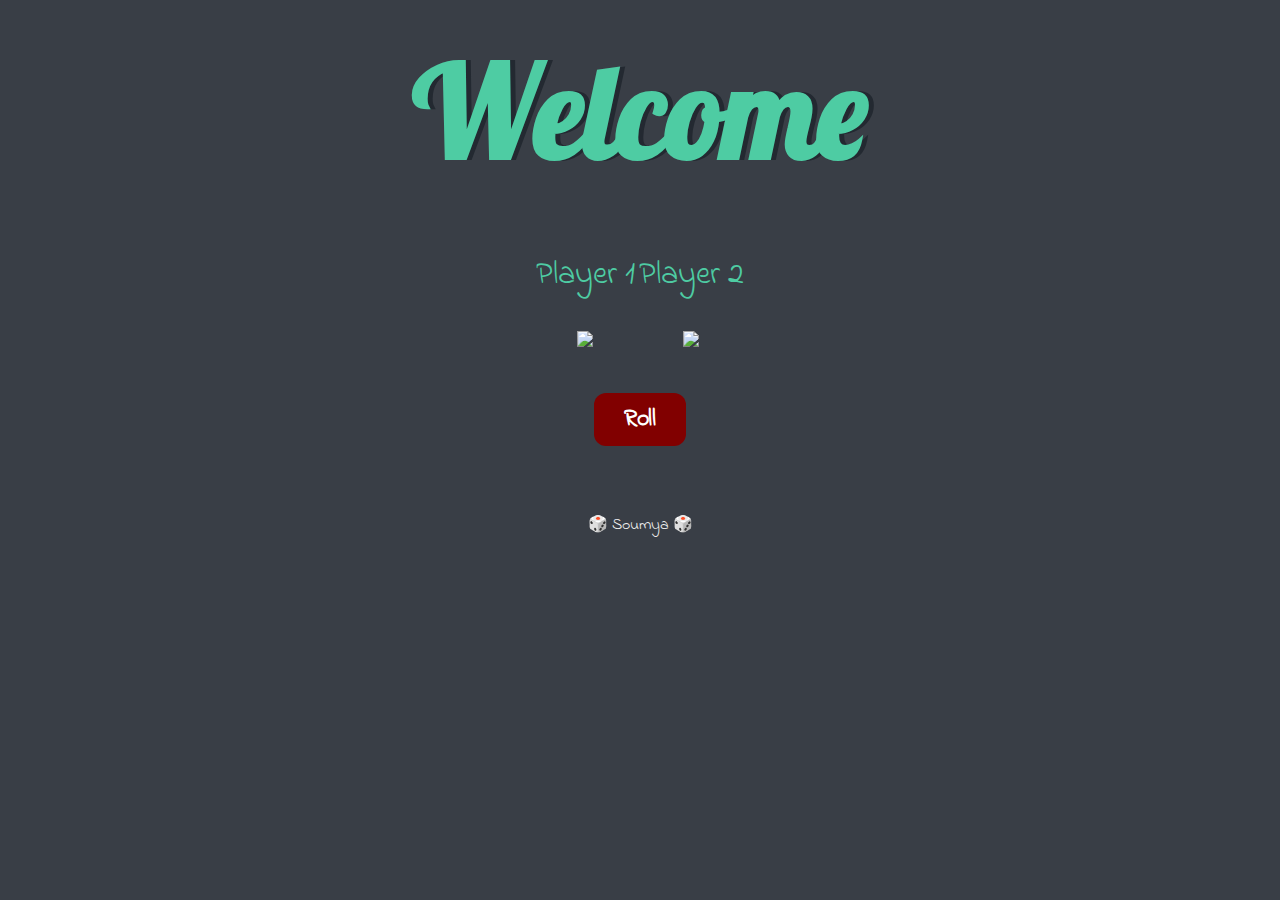
==== dicee.html @ 3f9b1731 "Add files via upload" ====
<!DOCTYPE html>
<html lang="en" dir="ltr">
  <head>
    <meta charset="utf-8">
    <title>Dicee</title>
    <link rel="stylesheet" href="styles.css">
    <link href="https://fonts.googleapis.com/css?family=Indie+Flower|Lobster" rel="stylesheet">

  </head>
  <body>

    <div class="container">
      <h1>Welcome</h1>

      <div class="dice">
        <p>Player 1</p>
        <img class="img1" id="im1" src="C:\Users\DELL\OneDrive\Desktop\web development\Dice game\Dicee Challenge - Starting Files\images\dice6.png">
      </div>

      <div class="dice">
        <p>Player 2</p>
        <img class="img2" id="im2" src="C:\Users\DELL\OneDrive\Desktop\web development\Dice game\Dicee Challenge - Starting Files\images\dice6.png">
      </div>

    </div>
    <div class="play">
      <button type="button" class="button">Roll</button>
    </div>


<script src="index.js">

</script>
  </body>

  <footer>
     🎲 Soumya 🎲
  </footer>
</html>
---- styles.css ----
.container {
  width: 70%;
  margin: auto;
  text-align: center;
}

.dice {
  text-align: center;
  display: inline-block;

}

body {
  background-color: #393E46;
}

h1 {
  margin: 30px;
  font-family: 'Lobster', cursive;
  text-shadow: 5px 0 #232931;
  font-size: 8rem;
  color: #4ECCA3;
}

p {
  font-size: 2rem;
  color: #4ECCA3;
  font-family: 'Indie Flower', cursive;
}

img {
  width: 80%;
}

footer {
  margin-top: 5%;
  color: #EEEEEE;
  text-align: center;
  font-family: 'Indie Flower', cursive;

}
.button{
  border: none;
  border-radius: 12px;
color: white;
padding: 9px 30px;
text-align: center;
font-family: 'Indie Flower', cursive;
font-weight: bold;
display: inline-block;
font-size: 24px;
margin: 4px 2px;
cursor: pointer;
background-color:#810000;
}

.button:hover {
  background-color: #AC0D0D;

}

.play {
  margin: 3%;

  text-align: center;
}
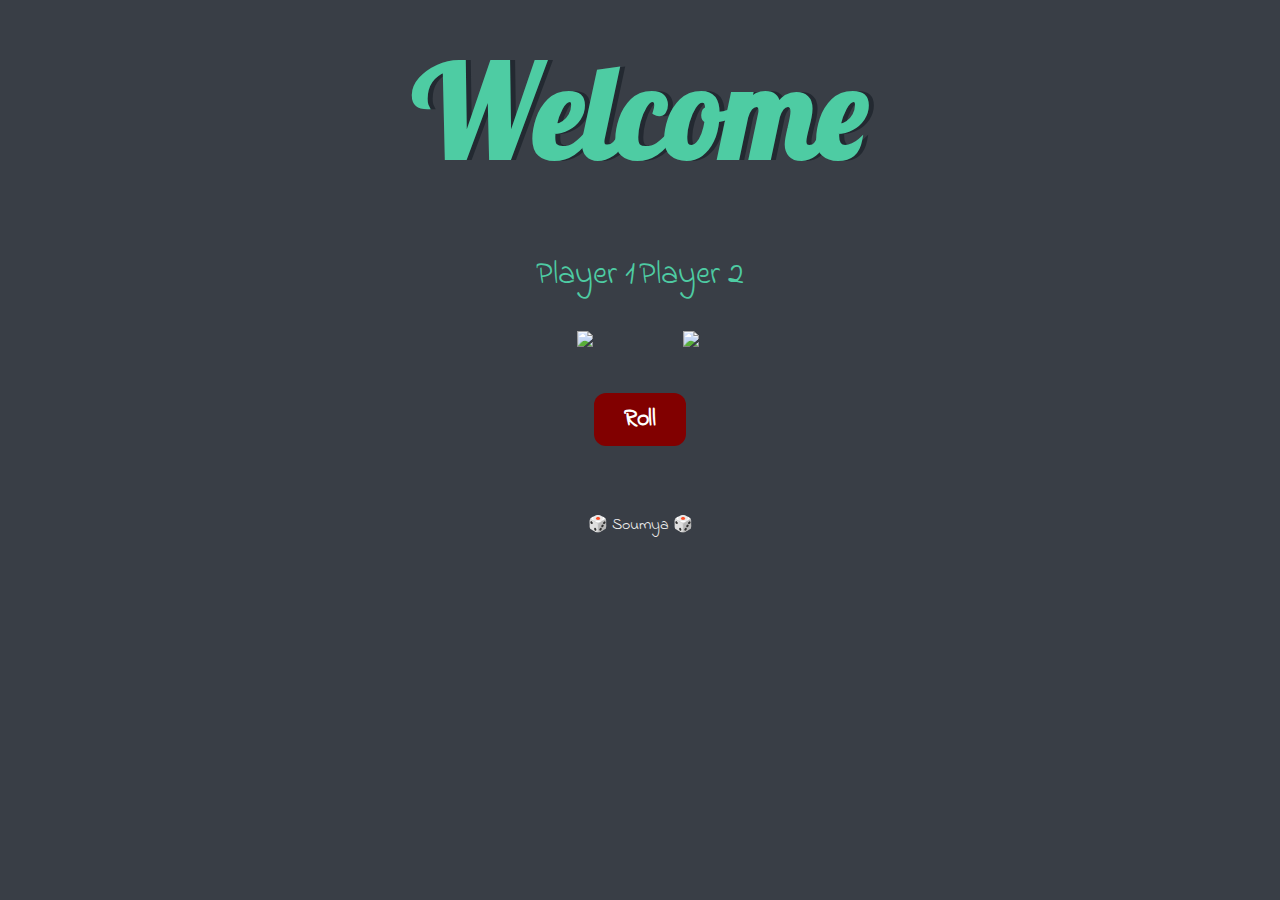
==== commit a6fbb985: "Update dicee.html" ====
--- a/dicee.html
+++ b/dicee.html
@@ -14,12 +14,12 @@
 
       <div class="dice">
         <p>Player 1</p>
-        <img class="img1" id="im1" src="C:\Users\DELL\OneDrive\Desktop\web development\Dice game\Dicee Challenge - Starting Files\images\dice6.png">
+        <img class="img1" id="im1" src="https://github.com/SoumyaCy/DIce-Game/tree/main/images/dice6.png">
       </div>
 
       <div class="dice">
         <p>Player 2</p>
-        <img class="img2" id="im2" src="C:\Users\DELL\OneDrive\Desktop\web development\Dice game\Dicee Challenge - Starting Files\images\dice6.png">
+        <img class="img2" id="im2" src="https://github.com/SoumyaCy/DIce-Game/tree/main/images/dice6.png">
       </div>
 
     </div>
